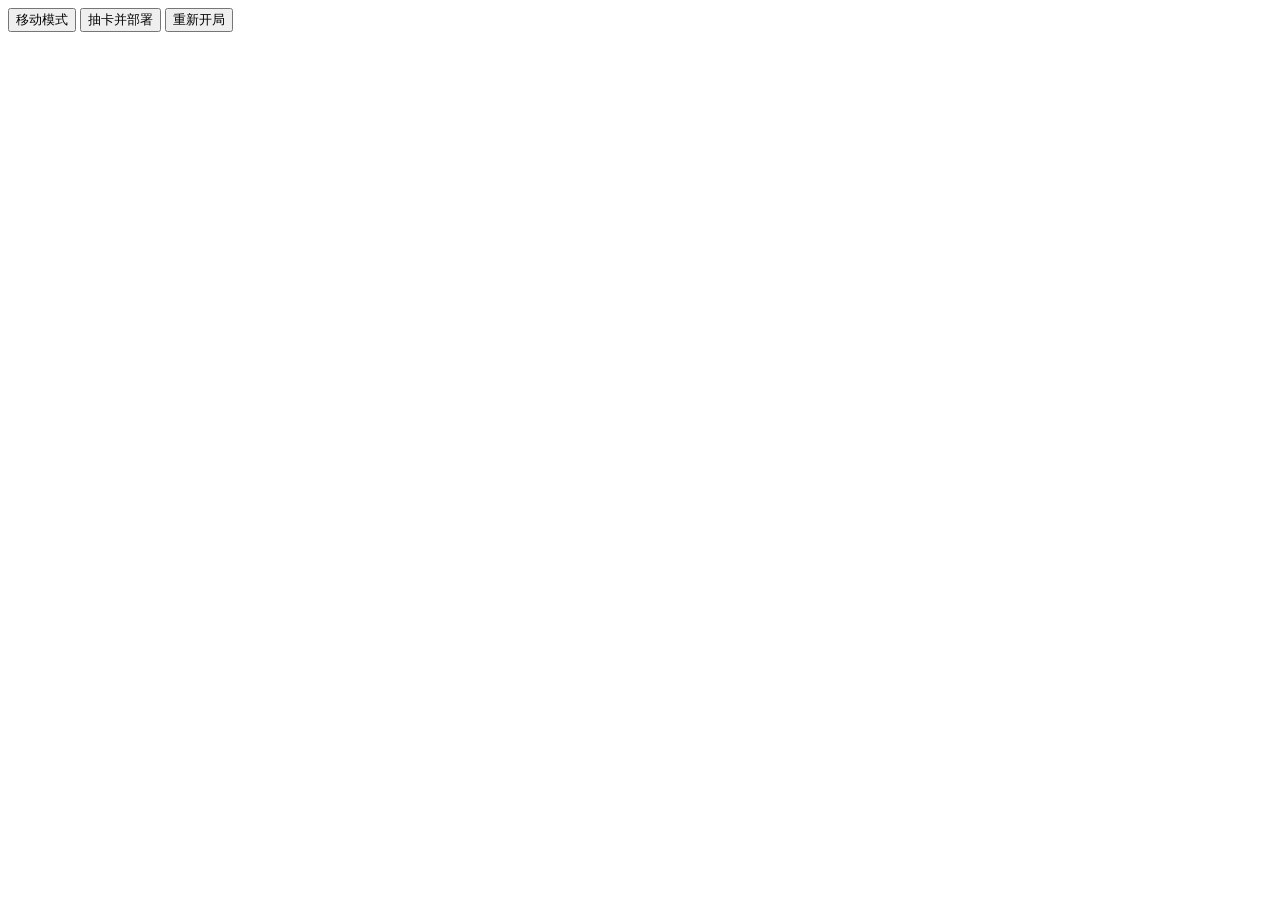
==== src/main/resources/static/index.html @ e670a616 "更新 index.html" ====
<!DOCTYPE html>
<html>
<head>
<meta charset="UTF-8">
<link rel="stylesheet" href="style.css"><title>先移动后攻击</title></head>
<body>
<div class="game-container">
    <div class="turn-indicator" id="turnIndicator"></div>
    <div class="board" id="board"></div>
    <div class="controls">
        <button id="moveModeBtn">移动模式</button>
        <button id="drawBtn">抽卡并部署</button>
        <button id="resetBtn">重新开局</button>
    </div>
    <div class="message" id="message"></div>
</div>
<script src="script.js"></script>
</body>
</html>
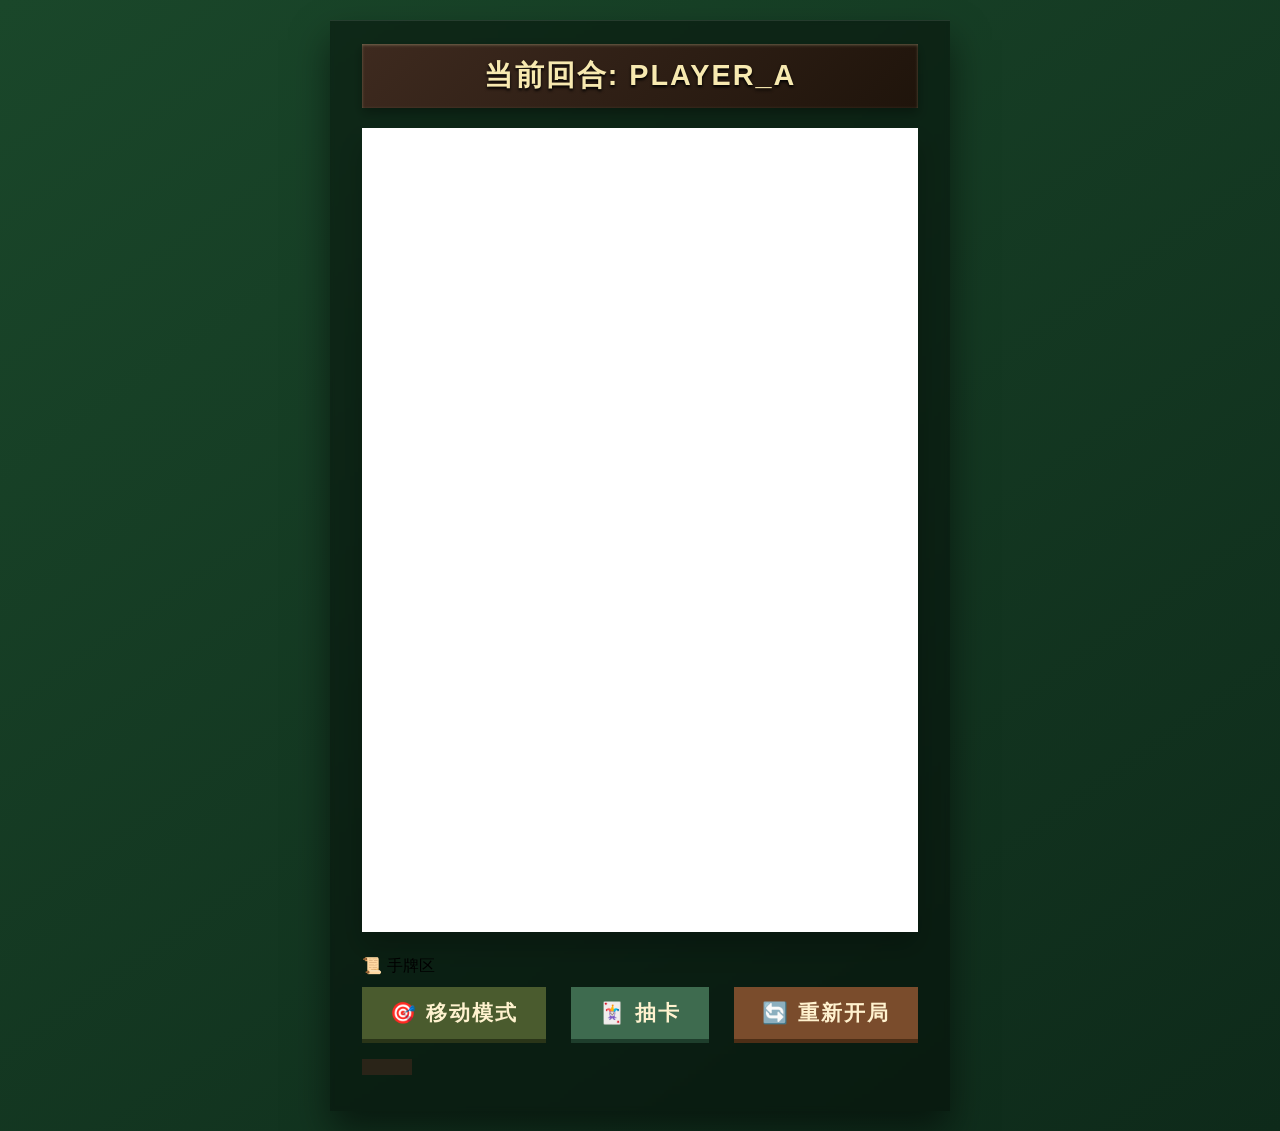
==== commit a29d0c3f: "更新 index.html" ====
--- a/src/main/resources/static/index.html
+++ b/src/main/resources/static/index.html
@@ -1,19 +1,34 @@
 <!DOCTYPE html>
-<html>
+<html lang="zh-CN">
 <head>
-<meta charset="UTF-8">
-<link rel="stylesheet" href="style.css"><title>先移动后攻击</title></head>
+    <meta charset="UTF-8">
+    <meta name="viewport" content="width=device-width, initial-scale=1.0, user-scalable=no">
+    <title>movethenhurt - 先移动后攻击</title>
+    <link rel="stylesheet" href="style.css">
+</head>
 <body>
 <div class="game-container">
-    <div class="turn-indicator" id="turnIndicator"></div>
-    <div class="board" id="board"></div>
+    <div class="turn-indicator" id="turnIndicator">当前回合: PLAYER_A</div>
+
+    <!-- 棋盘 5x5 -->
+    <div id="board" class="board"></div>
+
+    <!-- 手牌区 -->
+    <div class="hand-area">
+        <div class="hand-title">📜 手牌区</div>
+        <div id="hand" class="hand-container"></div>
+    </div>
+
+    <!-- 操作按钮 -->
     <div class="controls">
-        <button id="moveModeBtn">移动模式</button>
-        <button id="drawBtn">抽卡并部署</button>
-        <button id="resetBtn">重新开局</button>
+        <button id="moveModeBtn">🎯 移动模式</button>
+        <button id="drawBtn">🃏 抽卡</button>
+        <button id="resetBtn">🔄 重新开局</button>
     </div>
-    <div class="message" id="message"></div>
+
+    <div id="message" class="message"></div>
 </div>
+
 <script src="script.js"></script>
 </body>
 </html>
--- a/src/main/resources/static/style.css
+++ b/src/main/resources/static/style.css
@@ -0,0 +1,256 @@
+/* 全局样式 */
+* {
+    box-sizing: border-box;
+    user-select: none;
+}
+
+body {
+    background: linear-gradient(145deg, #1a472a 0%, #0e2a1a 100%);
+    font-family: 'Segoe UI', '华文楷书', 'Microsoft YaHei', 'SimHei', sans-serif;
+    display: flex;
+    justify-content: center;
+    align-items: center;
+    min-height: 100vh;
+    margin: 0;
+    padding: 20px;
+}
+
+.game-container {
+    background: rgba(0, 0, 0, 0.4);
+    padding: 24px 32px 32px;
+    box-shadow: 0 20px 35px rgba(0, 0, 0, 0.5), inset 0 1px 0 rgba(255, 255, 255, 0.1);
+    backdrop-filter: blur(2px);
+}
+
+.turn-indicator {
+    text-align: center;
+    font-size: 1.8rem;
+    font-weight: bold;
+    padding: 12px 20px;
+    margin-bottom: 20px;
+    background: #2c1e12;
+    background: linear-gradient(135deg, #3e2a1f, #1f140b);
+    color: #f7e9b0;
+    text-shadow: 0 2px 3px black;
+    box-shadow: inset 0 1px 3px rgba(255,255,200,0.3), 0 5px 10px rgba(0,0,0,0.3);
+    letter-spacing: 2px;
+}
+
+/* 棋盘网格 - 白色细线网格 */
+.board {
+    display: grid;
+    grid-template-columns: repeat(5, 80px);
+    grid-template-rows: repeat(5, 160px);
+    gap: 1px;
+    background-color: white;   /* 白色网格线 */
+    padding: 0;
+    box-shadow: 0 15px 25px rgba(0,0,0,0.2);
+    margin-bottom: 24px;
+}
+
+/* 卡片单元格 - 保持原来的牛皮纸色，无圆角 */
+.cell {
+    background: #d4b48c;
+    background-image: radial-gradient(circle at 25% 40%, rgba(255,245,215,0.3) 2%, transparent 2.5%),
+                      radial-gradient(circle at 75% 80%, rgba(160,100,40,0.1) 1.5%, transparent 2%);
+    background-size: 25px 25px, 30px 30px;
+    display: flex;
+    flex-direction: column;
+    padding: 12px 6px 8px 6px;
+    cursor: pointer;
+    transition: all 0.1s ease;
+    border: none;
+    position: relative;
+}
+
+/* 注意：其他样式如 .cell.player_a, .cell.player_b, .cell.king, .card-header 等保留不变，这里省略重复 */
+
+/* 玩家 A 阵营：左侧深红色竖条 */
+.cell.player_a {
+    box-shadow: inset 3px 0 0 0 #b85c1a;
+}
+
+/* 玩家 B 阵营：左侧深蓝色竖条 */
+.cell.player_b {
+    box-shadow: inset 3px 0 0 0 #2e6ac9;
+}
+
+/* 国王卡牌：金色纹理，不加金色边框 */
+.cell.king {
+    background: #cd9e6b;
+    background-image: repeating-linear-gradient(45deg, rgba(255,215,0,0.2) 0px, rgba(255,215,0,0.2) 2px, transparent 2px, transparent 8px);
+    box-shadow: inset 0 0 0 2px gold;
+}
+
+/* 卡片顶部栏 - 适应竖长卡片，信息紧凑但可读 */
+.card-header {
+    display: flex;
+    justify-content: space-between;
+    align-items: baseline;
+    margin-bottom: 12px;
+    font-size: 0.75rem;
+    font-weight: bold;
+    padding: 0 4px;
+}
+
+.card-name {
+    font-weight: bold;
+    text-align: center;
+    font-size: 0.85rem;
+    background: rgba(0, 0, 0, 0.2);
+    padding: 2px 6px;
+    white-space: nowrap;
+    max-width: 70px;
+    overflow: hidden;
+    text-overflow: ellipsis;
+}
+
+.card-hp {
+    color: #8bc34a;
+    font-family: monospace;
+}
+
+.card-dmg {
+    color: #ff8a5c;
+    font-family: monospace;
+}
+
+/* 方向标记容器（占满整个卡片） */
+.direction-markers-container {
+    position: absolute;
+    top: 0;
+    left: 0;
+    right: 0;
+    bottom: 0;
+    pointer-events: none;
+}
+
+/* 单个方向标记 - 位置自适应百分比 */
+.direction-marker {
+    position: absolute;
+    display: flex;
+    flex-direction: column;
+    align-items: center;
+    justify-content: center;
+    font-size: 1rem;
+    font-weight: bold;
+    width: 28px;
+    height: 28px;
+    margin: 0;
+    pointer-events: none;
+}
+
+/* 移动箭头样式 */
+.move-arrow {
+    color: #2c8c2c;
+    font-size: 1rem;
+    line-height: 1;
+    text-shadow: 0 0 1px white;
+}
+
+/* 攻击 X 样式 */
+.attack-x {
+    color: #c7254e;
+    font-size: 1rem;
+    font-weight: bold;
+    line-height: 1;
+    text-shadow: 0 0 1px white;
+}
+
+/* 同时有移动和攻击时，上下排列 */
+.direction-marker .move-arrow + .attack-x {
+    margin-top: -2px;
+}
+
+/* 按钮区域 */
+.controls {
+    display: flex;
+    justify-content: center;
+    gap: 25px;
+    margin-top: 10px;
+    flex-wrap: wrap;
+}
+
+button {
+    background: #3b2a1f;
+    border: none;
+    font-size: 1.3rem;
+    font-weight: bold;
+    padding: 12px 28px;
+    color: #fff2cf;
+    cursor: pointer;
+    transition: all 0.2s;
+    box-shadow: 0 4px 0 #1e130b;
+    font-family: inherit;
+    letter-spacing: 2px;
+}
+
+button:active {
+    transform: translateY(2px);
+    box-shadow: 0 1px 0 #1e130b;
+}
+
+button#moveModeBtn {
+    background: #4a5b2e;
+    box-shadow: 0 4px 0 #2a3518;
+}
+
+button#drawBtn {
+    background: #3e6b4f;
+    box-shadow: 0 4px 0 #1e3e2c;
+}
+
+button#resetBtn {
+    background: #7a4c2c;
+    box-shadow: 0 4px 0 #4d2e16;
+}
+
+.move-mode-active {
+    background: #a7772e !important;
+    box-shadow: 0 0 0 3px #ffd966, 0 4px 0 #5e3a15 !important;
+}
+
+.message {
+    text-align: center;
+    margin-top: 20px;
+    font-size: 1.3rem;
+    background: #1a1a1a;
+    display: inline-block;
+    width: auto;
+    padding: 8px 25px;
+    color: #ffc285;
+    background: #2a2418;
+    font-weight: bold;
+}
+
+/* 移动端响应式 - 竖长卡片自动适配屏幕宽度 */
+@media (max-width: 700px) {
+    .board {
+        grid-template-columns: repeat(5, 13vw);
+        grid-template-rows: repeat(5, 26vw);  /* 保持1:2比例 */
+        gap: 1px;
+    }
+    .card-header {
+        font-size: 2.3vw;
+        margin-bottom: 2vw;
+    }
+    .card-name {
+        font-size: 2.5vw;
+        padding: 1px 2px;
+    }
+    .direction-marker {
+        font-size: 3vw;
+        width: 5vw;
+        height: 5vw;
+    }
+    .move-arrow, .attack-x {
+        font-size: 3vw;
+    }
+    button {
+        font-size: 1rem;
+        padding: 8px 16px;
+    }
+    .turn-indicator {
+        font-size: 1.2rem;
+    }
+}
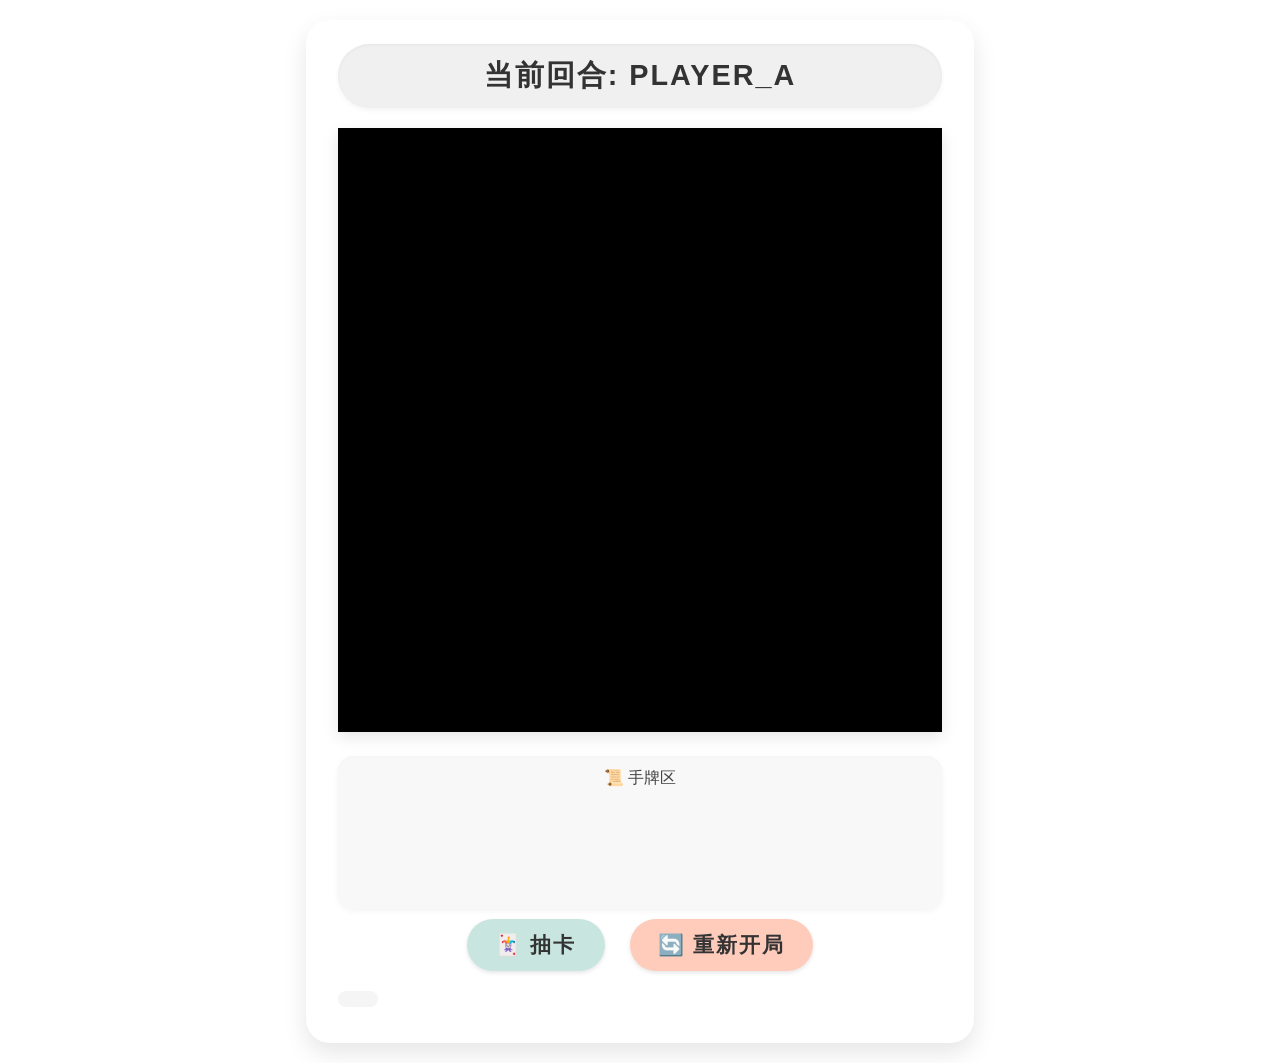
==== commit f1fb413f: "更新 index.html" ====
--- a/src/main/resources/static/index.html
+++ b/src/main/resources/static/index.html
@@ -3,7 +3,7 @@
 <head>
     <meta charset="UTF-8">
     <meta name="viewport" content="width=device-width, initial-scale=1.0, user-scalable=no">
-    <title>movethenhurt - 先移动后攻击</title>
+    <title>movethenhurt - 卡牌战棋</title>
     <link rel="stylesheet" href="style.css">
 </head>
 <body>
@@ -19,9 +19,8 @@
         <div id="hand" class="hand-container"></div>
     </div>
 
-    <!-- 操作按钮 -->
+    <!-- 操作按钮（仅保留抽卡和重置） -->
     <div class="controls">
-        <button id="moveModeBtn">🎯 移动模式</button>
         <button id="drawBtn">🃏 抽卡</button>
         <button id="resetBtn">🔄 重新开局</button>
     </div>
--- a/src/main/resources/static/style.css
+++ b/src/main/resources/static/style.css
@@ -5,7 +5,7 @@
 }
 
 body {
-    background: linear-gradient(145deg, #1a472a 0%, #0e2a1a 100%);
+    background: white;
     font-family: 'Segoe UI', '华文楷书', 'Microsoft YaHei', 'SimHei', sans-serif;
     display: flex;
     justify-content: center;
@@ -16,10 +16,10 @@
 }
 
 .game-container {
-    background: rgba(0, 0, 0, 0.4);
+    background: white;
     padding: 24px 32px 32px;
-    box-shadow: 0 20px 35px rgba(0, 0, 0, 0.5), inset 0 1px 0 rgba(255, 255, 255, 0.1);
-    backdrop-filter: blur(2px);
+    box-shadow: 0 10px 25px rgba(0, 0, 0, 0.1);
+    border-radius: 24px;
 }
 
 .turn-indicator {
@@ -28,94 +28,123 @@
     font-weight: bold;
     padding: 12px 20px;
     margin-bottom: 20px;
-    background: #2c1e12;
-    background: linear-gradient(135deg, #3e2a1f, #1f140b);
-    color: #f7e9b0;
-    text-shadow: 0 2px 3px black;
-    box-shadow: inset 0 1px 3px rgba(255,255,200,0.3), 0 5px 10px rgba(0,0,0,0.3);
+    background: #f0f0f0;
+    color: #333;
+    text-shadow: none;
+    box-shadow: inset 0 1px 3px rgba(0,0,0,0.05), 0 2px 5px rgba(0,0,0,0.05);
     letter-spacing: 2px;
-}
-
-/* 棋盘网格 - 白色细线网格 */
+    border-radius: 60px;
+}
+
+/* 棋盘网格 - 黑色细线，每个格子白色背景 */
 .board {
     display: grid;
-    grid-template-columns: repeat(5, 80px);
-    grid-template-rows: repeat(5, 160px);
+    grid-template-columns: repeat(5, 120px);
+    grid-template-rows: repeat(5, 120px);  /* 高度改为120px，比例为1.5:1 */
     gap: 1px;
-    background-color: white;   /* 白色网格线 */
+    background-color: black;
     padding: 0;
-    box-shadow: 0 15px 25px rgba(0,0,0,0.2);
+    box-shadow: 0 5px 15px rgba(0,0,0,0.1);
     margin-bottom: 24px;
 }
 
-/* 卡片单元格 - 保持原来的牛皮纸色，无圆角 */
+/* 每个格子：默认白色背景 */
 .cell {
+    background-color: white;
+    position: relative;
+    padding: 4px;
+    cursor: pointer;
+}
+
+/* 有卡牌的格子：显示独立卡牌层（牛皮纸色） */
+.cell.has-unit::before {
+    content: "";
+    position: absolute;
+    top: 4px;
+    left: 4px;
+    right: 4px;
+    bottom: 4px;
     background: #d4b48c;
     background-image: radial-gradient(circle at 25% 40%, rgba(255,245,215,0.3) 2%, transparent 2.5%),
                       radial-gradient(circle at 75% 80%, rgba(160,100,40,0.1) 1.5%, transparent 2%);
     background-size: 25px 25px, 30px 30px;
-    display: flex;
-    flex-direction: column;
-    padding: 12px 6px 8px 6px;
-    cursor: pointer;
-    transition: all 0.1s ease;
-    border: none;
-    position: relative;
-}
-
-/* 注意：其他样式如 .cell.player_a, .cell.player_b, .cell.king, .card-header 等保留不变，这里省略重复 */
+    pointer-events: none;
+    z-index: 0;
+}
 
 /* 玩家 A 阵营：左侧深红色竖条 */
-.cell.player_a {
+.cell.has-unit.player_a::before {
     box-shadow: inset 3px 0 0 0 #b85c1a;
 }
 
 /* 玩家 B 阵营：左侧深蓝色竖条 */
-.cell.player_b {
+.cell.has-unit.player_b::before {
     box-shadow: inset 3px 0 0 0 #2e6ac9;
 }
 
-/* 国王卡牌：金色纹理，不加金色边框 */
-.cell.king {
+/* 国王卡牌：金色斜纹底纹 + 金色内边框 */
+.cell.has-unit.king::before {
     background: #cd9e6b;
     background-image: repeating-linear-gradient(45deg, rgba(255,215,0,0.2) 0px, rgba(255,215,0,0.2) 2px, transparent 2px, transparent 8px);
     box-shadow: inset 0 0 0 2px gold;
 }
 
-/* 卡片顶部栏 - 适应竖长卡片，信息紧凑但可读 */
+/* 国王卡牌：左上角金色直角三角形装饰 */
+.cell.has-unit.king::after {
+    content: "";
+    position: absolute;
+    top: 0;
+    left: 0;
+    width: 0;
+    height: 0;
+    border-width: 16px 16px 0 0;  /* 等比缩小，适应更矮的卡片 */
+    border-style: solid;
+    border-color: #ffd700 transparent transparent transparent;
+    pointer-events: none;
+    z-index: 2;
+}
+
+/* 卡片顶部栏（血量、名称、攻击力） */
 .card-header {
     display: flex;
     justify-content: space-between;
     align-items: baseline;
-    margin-bottom: 12px;
-    font-size: 0.75rem;
+    margin-bottom: 6px;      /* 减少间距，适应新高度 */
+    font-size: 0.7rem;
     font-weight: bold;
     padding: 0 4px;
-}
-
+    position: relative;
+    z-index: 1;
+}
+
+/* 名称下移，但适应较矮卡片 */
 .card-name {
     font-weight: bold;
     text-align: center;
-    font-size: 0.85rem;
+    font-size: 0.8rem;
     background: rgba(0, 0, 0, 0.2);
     padding: 2px 6px;
     white-space: nowrap;
     max-width: 70px;
     overflow: hidden;
     text-overflow: ellipsis;
-}
-
+    margin-top: 20px;         /* 减小下移距离 */
+}
+
+/* 血量/伤害颜色加深 */
 .card-hp {
-    color: #8bc34a;
+    color: #2d6a2d;
     font-family: monospace;
+    font-weight: bold;
 }
 
 .card-dmg {
-    color: #ff8a5c;
+    color: #b34e1a;
     font-family: monospace;
-}
-
-/* 方向标记容器（占满整个卡片） */
+    font-weight: bold;
+}
+
+/* 方向标记容器 */
 .direction-markers-container {
     position: absolute;
     top: 0;
@@ -123,35 +152,36 @@
     right: 0;
     bottom: 0;
     pointer-events: none;
-}
-
-/* 单个方向标记 - 位置自适应百分比 */
+    z-index: 1;
+}
+
+/* 单个方向标记 */
 .direction-marker {
     position: absolute;
     display: flex;
     flex-direction: column;
     align-items: center;
     justify-content: center;
-    font-size: 1rem;
-    font-weight: bold;
-    width: 28px;
-    height: 28px;
+    font-size: 0.9rem;      /* 稍微缩小 */
+    font-weight: bold;
+    width: 24px;
+    height: 24px;
     margin: 0;
     pointer-events: none;
 }
 
-/* 移动箭头样式 */
+/* 移动箭头 */
 .move-arrow {
-    color: #2c8c2c;
-    font-size: 1rem;
+    color: #1f5c1f;
+    font-size: 0.9rem;
     line-height: 1;
     text-shadow: 0 0 1px white;
 }
 
-/* 攻击 X 样式 */
+/* 攻击 X */
 .attack-x {
-    color: #c7254e;
-    font-size: 1rem;
+    color: #a4343e;
+    font-size: 0.9rem;
     font-weight: bold;
     line-height: 1;
     text-shadow: 0 0 1px white;
@@ -172,79 +202,136 @@
 }
 
 button {
-    background: #3b2a1f;
+    background: #e0e0e0;
     border: none;
     font-size: 1.3rem;
     font-weight: bold;
     padding: 12px 28px;
-    color: #fff2cf;
+    color: #333;
     cursor: pointer;
     transition: all 0.2s;
-    box-shadow: 0 4px 0 #1e130b;
+    box-shadow: 0 2px 4px rgba(0,0,0,0.1);
     font-family: inherit;
     letter-spacing: 2px;
+    border-radius: 40px;
 }
 
 button:active {
-    transform: translateY(2px);
-    box-shadow: 0 1px 0 #1e130b;
+    transform: translateY(1px);
+    box-shadow: 0 1px 2px rgba(0,0,0,0.1);
 }
 
 button#moveModeBtn {
-    background: #4a5b2e;
-    box-shadow: 0 4px 0 #2a3518;
+    background: #cfd8dc;
 }
 
 button#drawBtn {
-    background: #3e6b4f;
-    box-shadow: 0 4px 0 #1e3e2c;
+    background: #c8e6df;
 }
 
 button#resetBtn {
-    background: #7a4c2c;
-    box-shadow: 0 4px 0 #4d2e16;
+    background: #ffccbc;
 }
 
 .move-mode-active {
-    background: #a7772e !important;
-    box-shadow: 0 0 0 3px #ffd966, 0 4px 0 #5e3a15 !important;
+    background: #ffb74d !important;
+    box-shadow: 0 0 0 2px #ffa726;
+    color: white;
 }
 
 .message {
     text-align: center;
     margin-top: 20px;
-    font-size: 1.3rem;
-    background: #1a1a1a;
+    font-size: 1.1rem;
     display: inline-block;
     width: auto;
-    padding: 8px 25px;
-    color: #ffc285;
-    background: #2a2418;
-    font-weight: bold;
-}
-
-/* 移动端响应式 - 竖长卡片自动适配屏幕宽度 */
+    padding: 8px 20px;
+    border-radius: 30px;
+    color: #555;
+    background: #f5f5f5;
+    font-weight: normal;
+}
+
+/* 手牌区样式 */
+.hand-area {
+    margin-top: 20px;
+    background: #f8f8f8;
+    border-radius: 16px;
+    padding: 12px;
+    box-shadow: inset 0 1px 2px rgba(0,0,0,0.02), 0 2px 6px rgba(0,0,0,0.05);
+}
+.hand-title {
+    font-size: 1rem;
+    margin-bottom: 8px;
+    text-align: center;
+    color: #444;
+}
+.hand-container {
+    display: flex;
+    gap: 10px;
+    flex-wrap: wrap;
+    justify-content: center;
+    min-height: 100px;
+}
+.hand-card {
+    background: #d4b48c;
+    width: 70px;
+    height: 105px;   /* 手牌也调整比例，接近1:1.5 */
+    border-radius: 8px;
+    padding: 6px;
+    display: flex;
+    flex-direction: column;
+    align-items: center;
+    justify-content: space-between;
+    cursor: pointer;
+    box-shadow: 0 2px 5px rgba(0,0,0,0.2);
+    transition: transform 0.1s;
+    color: black;
+}
+.hand-card:hover {
+    transform: scale(1.02);
+    background: #e0c090;
+}
+.hand-card-name {
+    font-weight: bold;
+    font-size: 0.8rem;
+    text-align: center;
+}
+.hand-card-stats {
+    display: flex;
+    gap: 8px;
+    font-size: 0.7rem;
+}
+.hand-card-hp { color: #2d6a2d; }
+.hand-card-dmg { color: #b34e1a; }
+
+/* 移动端响应式 */
 @media (max-width: 700px) {
     .board {
         grid-template-columns: repeat(5, 13vw);
-        grid-template-rows: repeat(5, 26vw);  /* 保持1:2比例 */
+        grid-template-rows: repeat(5, 19.5vw);  /* 13vw * 1.5 = 19.5vw */
         gap: 1px;
     }
+    .cell {
+        padding: 2px;
+    }
     .card-header {
-        font-size: 2.3vw;
-        margin-bottom: 2vw;
+        font-size: 2vw;
+        margin-bottom: 1vw;
     }
     .card-name {
+        font-size: 2.2vw;
+        padding: 1px 2px;
+        max-width: 10vw;
+        margin-top: 0.5vw;
+    }
+    .direction-marker {
         font-size: 2.5vw;
-        padding: 1px 2px;
-    }
-    .direction-marker {
-        font-size: 3vw;
-        width: 5vw;
-        height: 5vw;
+        width: 4vw;
+        height: 4vw;
     }
     .move-arrow, .attack-x {
-        font-size: 3vw;
+        font-size: 2.5vw;
     }
     button {
         font-size: 1rem;
@@ -253,4 +340,14 @@
     .turn-indicator {
         font-size: 1.2rem;
     }
+    .hand-card {
+        width: 12vw;
+        height: 18vw;  /* 近似1:1.5 */
+    }
+    .hand-card-name {
+        font-size: 2.2vw;
+    }
+    .hand-card-stats {
+        font-size: 1.8vw;
+    }
 }
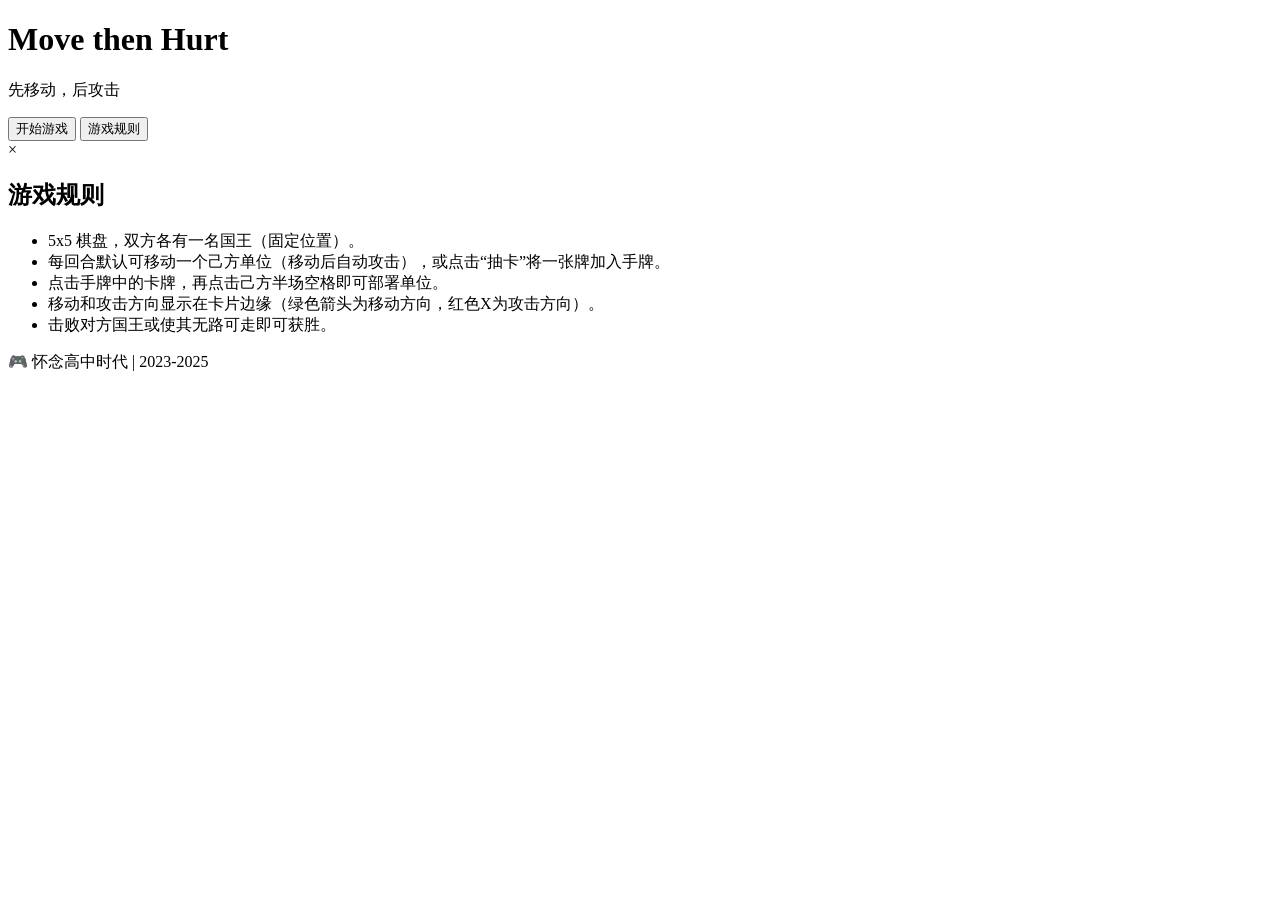
==== commit 184cb6b9: "更新 index.html" ====
--- a/src/main/resources/static/index.html
+++ b/src/main/resources/static/index.html
@@ -2,32 +2,33 @@
 <html lang="zh-CN">
 <head>
     <meta charset="UTF-8">
-    <meta name="viewport" content="width=device-width, initial-scale=1.0, user-scalable=no">
-    <title>movethenhurt - 卡牌战棋</title>
-    <link rel="stylesheet" href="style.css">
+    <meta name="viewport" content="width=device-width, initial-scale=1.0">
+    <title>Move then Hurt - 起始界面</title>
+    <link rel="stylesheet" href="start.css">
 </head>
 <body>
-<div class="game-container">
-    <div class="turn-indicator" id="turnIndicator">当前回合: PLAYER_A</div>
-
-    <!-- 棋盘 5x5 -->
-    <div id="board" class="board"></div>
-
-    <!-- 手牌区 -->
-    <div class="hand-area">
-        <div class="hand-title">📜 手牌区</div>
-        <div id="hand" class="hand-container"></div>
+<div class="start-container">
+    <h1 class="game-title">Move then Hurt</h1>
+    <p class="subtitle">先移动，后攻击</p>
+    <div class="menu-buttons">
+        <button id="startGameBtn" class="menu-btn">开始游戏</button>
+        <button id="rulesBtn" class="menu-btn">游戏规则</button>
     </div>
-
-    <!-- 操作按钮（仅保留抽卡和重置） -->
-    <div class="controls">
-        <button id="drawBtn">🃏 抽卡</button>
-        <button id="resetBtn">🔄 重新开局</button>
+    <div id="rulesModal" class="modal">
+        <div class="modal-content">
+            <span class="close">&times;</span>
+            <h2>游戏规则</h2>
+            <ul>
+                <li>5x5 棋盘，双方各有一名国王（固定位置）。</li>
+                <li>每回合默认可移动一个己方单位（移动后自动攻击），或点击“抽卡”将一张牌加入手牌。</li>
+                <li>点击手牌中的卡牌，再点击己方半场空格即可部署单位。</li>
+                <li>移动和攻击方向显示在卡片边缘（绿色箭头为移动方向，红色X为攻击方向）。</li>
+                <li>击败对方国王或使其无路可走即可获胜。</li>
+            </ul>
+        </div>
     </div>
-
-    <div id="message" class="message"></div>
+    <footer>🎮 怀念高中时代 | 2023-2025</footer>
 </div>
-
-<script src="script.js"></script>
+<script src="start.js"></script>
 </body>
 </html>
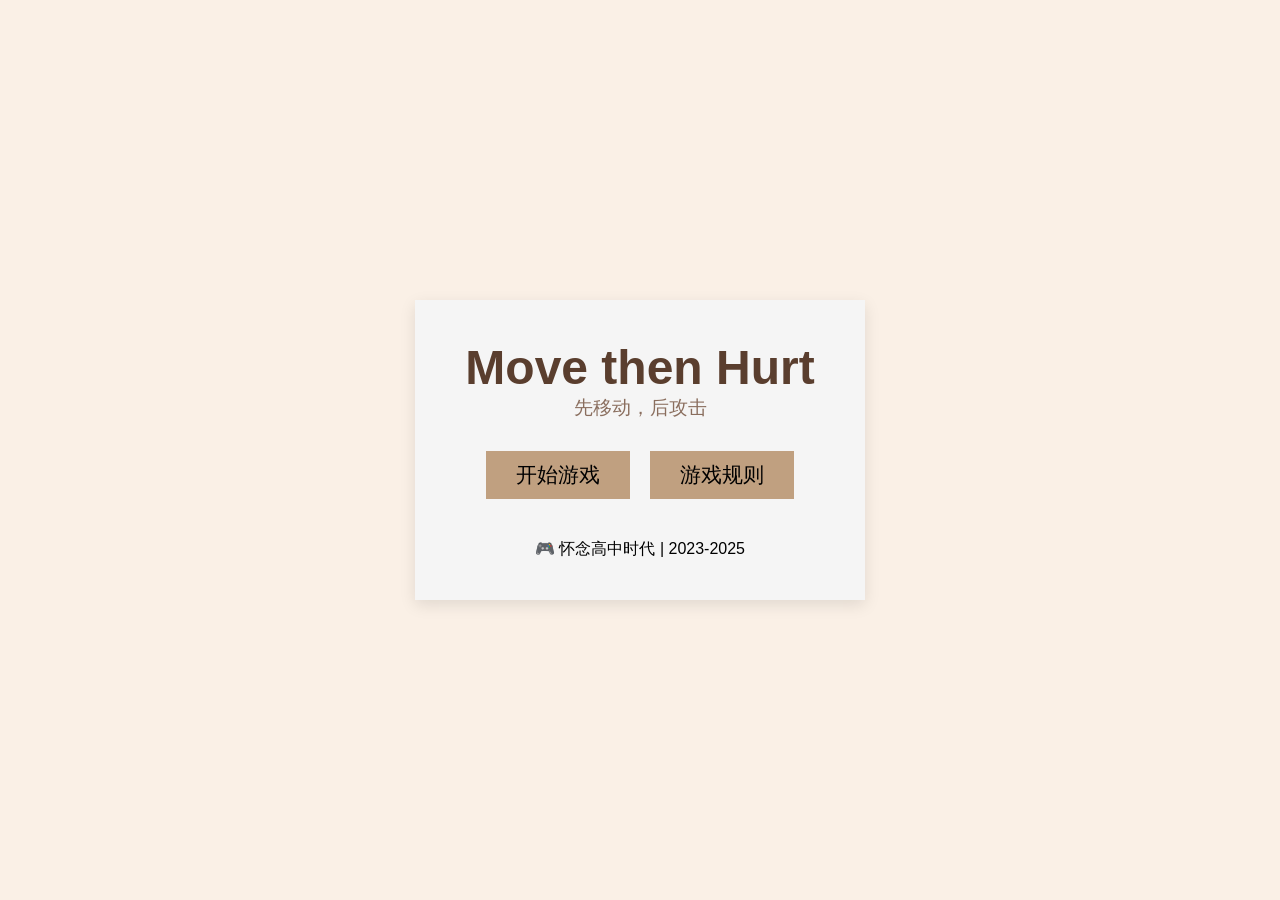
==== commit 686f514b: "update" ====
--- a/src/main/resources/static/index.html
+++ b/src/main/resources/static/index.html
@@ -3,7 +3,7 @@
 <head>
     <meta charset="UTF-8">
     <meta name="viewport" content="width=device-width, initial-scale=1.0">
-    <title>Move then Hurt - 起始界面</title>
+    <title>Move then Hurt - 先移动后攻击</title>
     <link rel="stylesheet" href="start.css">
 </head>
 <body>
@@ -19,11 +19,12 @@
             <span class="close">&times;</span>
             <h2>游戏规则</h2>
             <ul>
-                <li>5x5 棋盘，双方各有一名国王（固定位置）。</li>
-                <li>每回合默认可移动一个己方单位（移动后自动攻击），或点击“抽卡”将一张牌加入手牌。</li>
-                <li>点击手牌中的卡牌，再点击己方半场空格即可部署单位。</li>
-                <li>移动和攻击方向显示在卡片边缘（绿色箭头为移动方向，红色X为攻击方向）。</li>
-                <li>击败对方国王或使其无路可走即可获胜。</li>
+                <li>5x5 棋盘，红蓝双方各占两排，国王位于中间。</li>
+                <li>每回合可选择：移动单位、抽卡、部署手牌到己方两排。</li>
+                <li>移动后自动攻击攻击方向内的敌人。</li>
+                <li>卡牌有血量、伤害、移动方向和攻击方向（用箭头标注）。</li>
+                <li>国王死亡或被围堵则游戏结束。</li>
+                <li>更多细节请探索游戏！</li>
             </ul>
         </div>
     </div>
--- a/src/main/resources/static/start.css
+++ b/src/main/resources/static/start.css
@@ -0,0 +1,65 @@
+* {
+    margin: 0;
+    padding: 0;
+    box-sizing: border-box;
+}
+body {
+    background: #FAF0E6;
+    font-family: 'Segoe UI', 'Microsoft YaHei', sans-serif;
+    display: flex;
+    justify-content: center;
+    align-items: center;
+    min-height: 100vh;
+}
+.start-container {
+    text-align: center;
+    background: #F5F5F5;
+    padding: 40px 50px;
+    box-shadow: 0 5px 15px rgba(0,0,0,0.1);
+}
+.game-title {
+    font-size: 3rem;
+    color: #5a3e2e;
+}
+.subtitle {
+    font-size: 1.2rem;
+    color: #8a6e5e;
+    margin-bottom: 30px;
+}
+.menu-buttons {
+    display: flex;
+    gap: 20px;
+    justify-content: center;
+    margin-bottom: 40px;
+}
+.menu-btn {
+    background: #c0a080;
+    border: none;
+    font-size: 1.3rem;
+    padding: 10px 30px;
+    cursor: pointer;
+    border-radius: 0;
+    transition: background 0.1s;
+}
+.menu-btn:active {
+    background: #a08060;
+}
+.modal {
+    display: none;
+    position: fixed;
+    top:0; left:0; width:100%; height:100%;
+    background: rgba(0,0,0,0.5);
+    justify-content: center;
+    align-items: center;
+}
+.modal-content {
+    background: #FFFFF0;
+    padding: 20px;
+    width: 80%;
+    max-width: 500px;
+}
+.close {
+    float: right;
+    font-size: 24px;
+    cursor: pointer;
+}
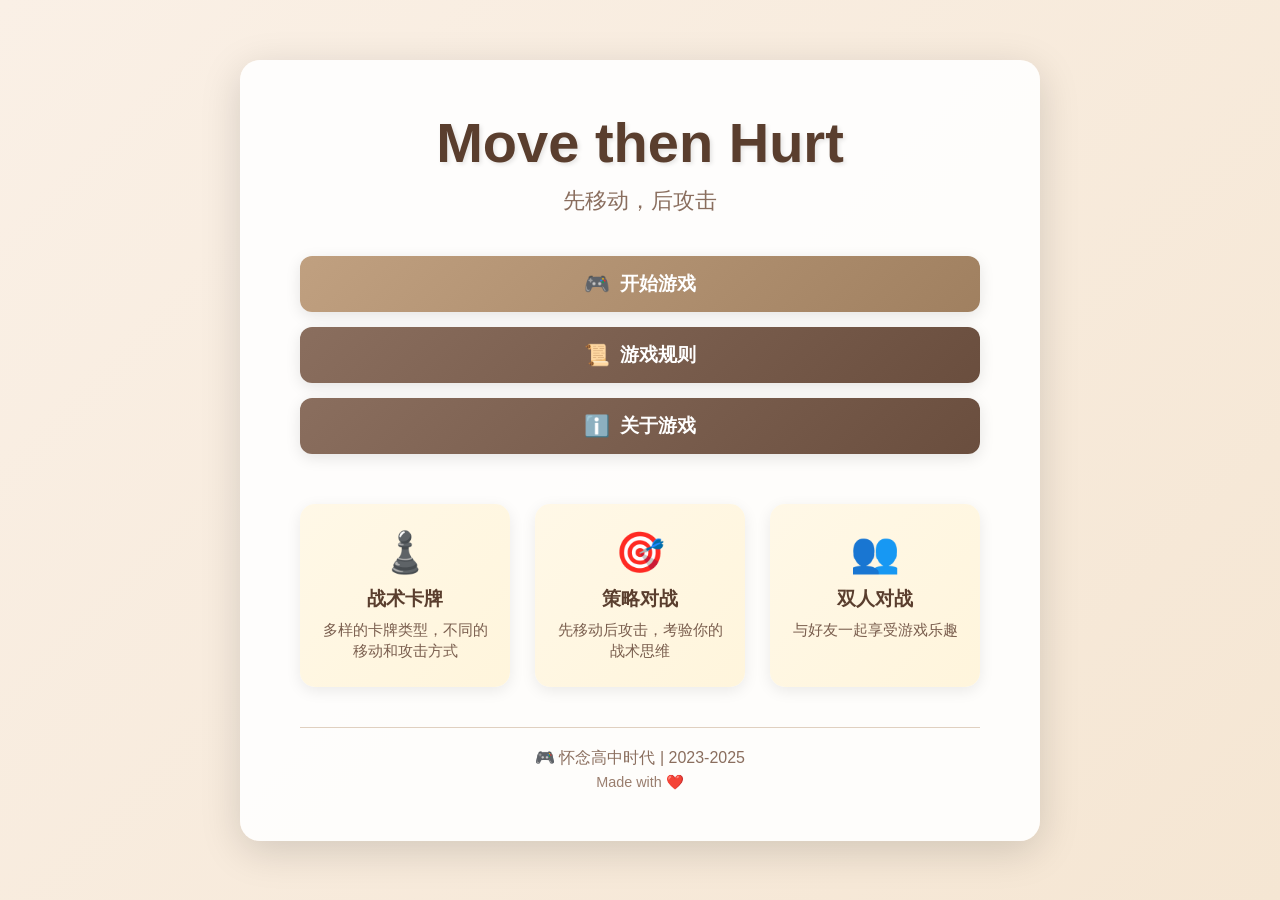
==== commit 45c0fe36: "feat: 完善首页和菜单功能，添加关于页面和特性展示" ====
--- a/src/main/resources/static/index.html
+++ b/src/main/resources/static/index.html
@@ -8,28 +8,104 @@
 </head>
 <body>
 <div class="start-container">
-    <h1 class="game-title">Move then Hurt</h1>
-    <p class="subtitle">先移动，后攻击</p>
+    <div class="title-section">
+        <h1 class="game-title">Move then Hurt</h1>
+        <p class="subtitle">先移动，后攻击</p>
+    </div>
+    
     <div class="menu-buttons">
-        <button id="startGameBtn" class="menu-btn">开始游戏</button>
-        <button id="rulesBtn" class="menu-btn">游戏规则</button>
+        <button id="startGameBtn" class="menu-btn btn-primary">
+            <span class="btn-icon">🎮</span> 开始游戏
+        </button>
+        <button id="rulesBtn" class="menu-btn btn-secondary">
+            <span class="btn-icon">📜</span> 游戏规则
+        </button>
+        <button id="aboutBtn" class="menu-btn btn-secondary">
+            <span class="btn-icon">ℹ️</span> 关于游戏
+        </button>
     </div>
+    
+    <div class="feature-section">
+        <div class="feature-card">
+            <div class="feature-icon">♟️</div>
+            <h3>战术卡牌</h3>
+            <p>多样的卡牌类型，不同的移动和攻击方式</p>
+        </div>
+        <div class="feature-card">
+            <div class="feature-icon">🎯</div>
+            <h3>策略对战</h3>
+            <p>先移动后攻击，考验你的战术思维</p>
+        </div>
+        <div class="feature-card">
+            <div class="feature-icon">👥</div>
+            <h3>双人对战</h3>
+            <p>与好友一起享受游戏乐趣</p>
+        </div>
+    </div>
+    
     <div id="rulesModal" class="modal">
         <div class="modal-content">
-            <span class="close">&times;</span>
-            <h2>游戏规则</h2>
-            <ul>
-                <li>5x5 棋盘，红蓝双方各占两排，国王位于中间。</li>
-                <li>每回合可选择：移动单位、抽卡、部署手牌到己方两排。</li>
-                <li>移动后自动攻击攻击方向内的敌人。</li>
-                <li>卡牌有血量、伤害、移动方向和攻击方向（用箭头标注）。</li>
-                <li>国王死亡或被围堵则游戏结束。</li>
-                <li>更多细节请探索游戏！</li>
-            </ul>
+            <div class="modal-header">
+                <h2>🎯 游戏规则</h2>
+                <span class="close">&times;</span>
+            </div>
+            <div class="modal-body">
+                <div class="rule-section">
+                    <h3>📐 棋盘设置</h3>
+                    <p>5×5 棋盘，红蓝双方各占两排，国王位于中间</p>
+                </div>
+                <div class="rule-section">
+                    <h3>🎮 操作方式</h3>
+                    <p>每回合可选择：移动单位、抽卡、部署手牌到己方两排</p>
+                </div>
+                <div class="rule-section">
+                    <h3>⚔️ 攻击机制</h3>
+                    <p>移动后自动攻击攻击方向内的敌人</p>
+                </div>
+                <div class="rule-section">
+                    <h3>🃏 卡牌属性</h3>
+                    <p>卡牌有血量、伤害、移动方向和攻击方向（用箭头标注）</p>
+                </div>
+                <div class="rule-section">
+                    <h3>🏆 胜利条件</h3>
+                    <p>国王死亡或被围堵则游戏结束</p>
+                </div>
+            </div>
         </div>
     </div>
-    <footer>🎮 怀念高中时代 | 2023-2025</footer>
+    
+    <div id="aboutModal" class="modal">
+        <div class="modal-content">
+            <div class="modal-header">
+                <h2>ℹ️ 关于游戏</h2>
+                <span class="close">&times;</span>
+            </div>
+            <div class="modal-body">
+                <div class="about-section">
+                    <h3>🎮 Move then Hurt</h3>
+                    <p>一款充满策略的回合制卡牌对战游戏</p>
+                </div>
+                <div class="about-section">
+                    <h3>📅 开发历程</h3>
+                    <p>怀念高中时代 | 2023-2025</p>
+                </div>
+                <div class="about-section">
+                    <h3>💡 设计理念</h3>
+                    <p>简单易懂的规则，深度的策略性</p>
+                </div>
+                <div class="about-section">
+                    <h3>🔗 技术栈</h3>
+                    <p>Spring Boot + WebSocket + HTML5</p>
+                </div>
+            </div>
+        </div>
+    </div>
+    
+    <footer>
+        <p>🎮 怀念高中时代 | 2023-2025</p>
+        <p class="footer-small">Made with ❤️</p>
+    </footer>
 </div>
 <script src="start.js"></script>
 </body>
-</html>+</html>
--- a/src/main/resources/static/start.css
+++ b/src/main/resources/static/start.css
@@ -3,63 +3,282 @@
     padding: 0;
     box-sizing: border-box;
 }
+
 body {
-    background: #FAF0E6;
+    background: linear-gradient(135deg, #FAF0E6 0%, #F5E6D3 100%);
     font-family: 'Segoe UI', 'Microsoft YaHei', sans-serif;
     display: flex;
     justify-content: center;
     align-items: center;
     min-height: 100vh;
-}
+    padding: 20px;
+}
+
 .start-container {
     text-align: center;
-    background: #F5F5F5;
-    padding: 40px 50px;
-    box-shadow: 0 5px 15px rgba(0,0,0,0.1);
-}
+    background: rgba(255, 255, 255, 0.9);
+    padding: 50px 60px;
+    box-shadow: 0 10px 40px rgba(0, 0, 0, 0.15);
+    border-radius: 20px;
+    max-width: 800px;
+    width: 100%;
+    animation: fadeInUp 0.6s ease-out;
+}
+
+@keyframes fadeInUp {
+    from {
+        opacity: 0;
+        transform: translateY(30px);
+    }
+    to {
+        opacity: 1;
+        transform: translateY(0);
+    }
+}
+
+.title-section {
+    margin-bottom: 40px;
+}
+
 .game-title {
-    font-size: 3rem;
+    font-size: 3.5rem;
     color: #5a3e2e;
-}
+    font-weight: bold;
+    text-shadow: 2px 2px 4px rgba(0, 0, 0, 0.1);
+    animation: glow 2s ease-in-out infinite alternate;
+    margin-bottom: 10px;
+}
+
+@keyframes glow {
+    from {
+        text-shadow: 2px 2px 4px rgba(0, 0, 0, 0.1);
+    }
+    to {
+        text-shadow: 2px 2px 10px rgba(255, 165, 0, 0.3);
+    }
+}
+
 .subtitle {
+    font-size: 1.4rem;
+    color: #8a6e5e;
+}
+
+.menu-buttons {
+    display: flex;
+    flex-direction: column;
+    gap: 15px;
+    margin-bottom: 50px;
+}
+
+.menu-btn {
+    border: none;
     font-size: 1.2rem;
-    color: #8a6e5e;
-    margin-bottom: 30px;
-}
-.menu-buttons {
-    display: flex;
-    gap: 20px;
+    padding: 15px 40px;
+    cursor: pointer;
+    border-radius: 12px;
+    transition: all 0.3s ease;
+    font-weight: bold;
+    display: flex;
+    align-items: center;
     justify-content: center;
+    gap: 10px;
+    box-shadow: 0 4px 15px rgba(0, 0, 0, 0.1);
+}
+
+.btn-icon {
+    font-size: 1.3rem;
+}
+
+.btn-primary {
+    background: linear-gradient(135deg, #c0a080 0%, #a08060 100%);
+    color: white;
+}
+
+.btn-primary:hover {
+    transform: translateY(-3px);
+    box-shadow: 0 6px 20px rgba(192, 160, 128, 0.4);
+}
+
+.btn-primary:active {
+    transform: translateY(-1px);
+}
+
+.btn-secondary {
+    background: linear-gradient(135deg, #8a6e5e 0%, #6a4e3e 100%);
+    color: white;
+}
+
+.btn-secondary:hover {
+    transform: translateY(-3px);
+    box-shadow: 0 6px 20px rgba(138, 110, 94, 0.4);
+}
+
+.btn-secondary:active {
+    transform: translateY(-1px);
+}
+
+.feature-section {
+    display: grid;
+    grid-template-columns: repeat(auto-fit, minmax(200px, 1fr));
+    gap: 25px;
     margin-bottom: 40px;
 }
-.menu-btn {
-    background: #c0a080;
-    border: none;
-    font-size: 1.3rem;
-    padding: 10px 30px;
-    cursor: pointer;
-    border-radius: 0;
-    transition: background 0.1s;
-}
-.menu-btn:active {
-    background: #a08060;
-}
+
+.feature-card {
+    background: linear-gradient(135deg, #FFF8E7 0%, #FFF5DC 100%);
+    padding: 25px 20px;
+    border-radius: 15px;
+    box-shadow: 0 4px 15px rgba(0, 0, 0, 0.08);
+    transition: all 0.3s ease;
+}
+
+.feature-card:hover {
+    transform: translateY(-5px);
+    box-shadow: 0 8px 25px rgba(0, 0, 0, 0.15);
+}
+
+.feature-icon {
+    font-size: 2.5rem;
+    margin-bottom: 10px;
+}
+
+.feature-card h3 {
+    color: #5a3e2e;
+    margin-bottom: 8px;
+    font-size: 1.2rem;
+}
+
+.feature-card p {
+    color: #7a5e4e;
+    font-size: 0.95rem;
+}
+
 .modal {
     display: none;
     position: fixed;
-    top:0; left:0; width:100%; height:100%;
-    background: rgba(0,0,0,0.5);
+    top: 0;
+    left: 0;
+    width: 100%;
+    height: 100%;
+    background: rgba(0, 0, 0, 0.6);
     justify-content: center;
     align-items: center;
-}
+    z-index: 1000;
+    animation: fadeIn 0.3s ease;
+}
+
+@keyframes fadeIn {
+    from {
+        opacity: 0;
+    }
+    to {
+        opacity: 1;
+    }
+}
+
 .modal-content {
     background: #FFFFF0;
-    padding: 20px;
-    width: 80%;
-    max-width: 500px;
-}
+    padding: 0;
+    width: 90%;
+    max-width: 600px;
+    border-radius: 15px;
+    box-shadow: 0 20px 60px rgba(0, 0, 0, 0.3);
+    animation: slideDown 0.3s ease;
+    max-height: 85vh;
+    overflow-y: auto;
+}
+
+@keyframes slideDown {
+    from {
+        opacity: 0;
+        transform: translateY(-30px);
+    }
+    to {
+        opacity: 1;
+        transform: translateY(0);
+    }
+}
+
+.modal-header {
+    background: linear-gradient(135deg, #c0a080 0%, #a08060 100%);
+    padding: 20px 25px;
+    display: flex;
+    justify-content: space-between;
+    align-items: center;
+    border-radius: 15px 15px 0 0;
+}
+
+.modal-header h2 {
+    color: white;
+    font-size: 1.5rem;
+}
+
 .close {
-    float: right;
-    font-size: 24px;
+    color: white;
+    font-size: 28px;
     cursor: pointer;
-}+    transition: transform 0.2s ease;
+}
+
+.close:hover {
+    transform: scale(1.2);
+}
+
+.modal-body {
+    padding: 30px 25px;
+}
+
+.rule-section,
+.about-section {
+    margin-bottom: 25px;
+    padding-bottom: 20px;
+    border-bottom: 1px solid #e0d0c0;
+}
+
+.rule-section:last-child,
+.about-section:last-child {
+    border-bottom: none;
+    margin-bottom: 0;
+    padding-bottom: 0;
+}
+
+.rule-section h3,
+.about-section h3 {
+    color: #5a3e2e;
+    margin-bottom: 10px;
+    font-size: 1.1rem;
+}
+
+.rule-section p,
+.about-section p {
+    color: #7a5e4e;
+    line-height: 1.7;
+    font-size: 1rem;
+}
+
+footer {
+    color: #8a6e5e;
+    font-size: 1rem;
+    padding-top: 20px;
+    border-top: 1px solid #e0d0c0;
+}
+
+.footer-small {
+    font-size: 0.9rem;
+    margin-top: 5px;
+    color: #9a7e6e;
+}
+
+@media (max-width: 600px) {
+    .start-container {
+        padding: 30px 20px;
+    }
+    
+    .game-title {
+        font-size: 2.5rem;
+    }
+    
+    .feature-section {
+        grid-template-columns: 1fr;
+    }
+}
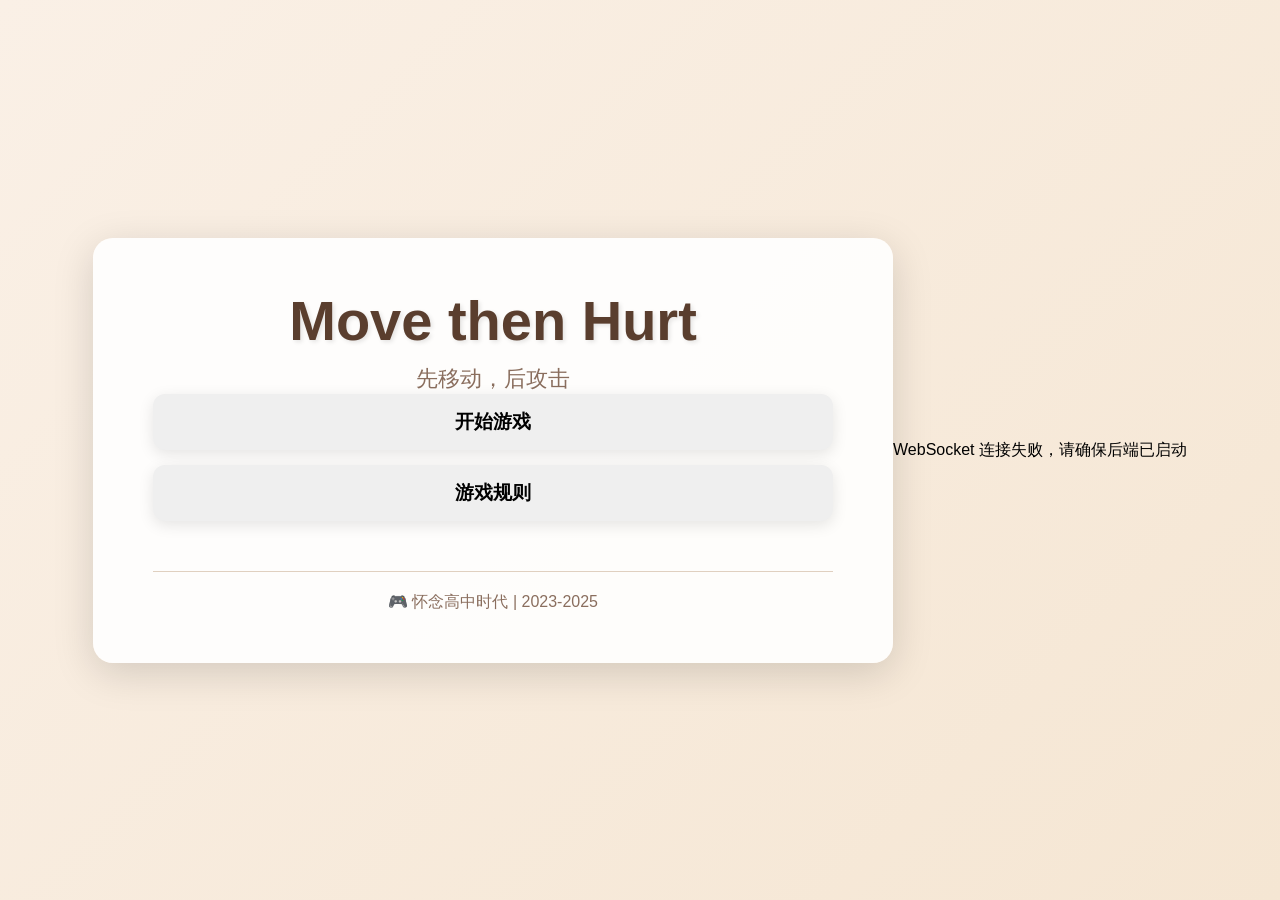
==== commit 0aa63755: "拆分文件" ====
--- a/src/main/resources/static/index.html
+++ b/src/main/resources/static/index.html
@@ -8,104 +8,28 @@
 </head>
 <body>
 <div class="start-container">
-    <div class="title-section">
-        <h1 class="game-title">Move then Hurt</h1>
-        <p class="subtitle">先移动，后攻击</p>
+    <h1 class="game-title">Move then Hurt</h1>
+    <p class="subtitle">先移动，后攻击</p>
+    <div class="menu-buttons">
+        <button id="startGameBtn" class="menu-btn">开始游戏</button>
+        <button id="rulesBtn" class="menu-btn">游戏规则</button>
     </div>
-    
-    <div class="menu-buttons">
-        <button id="startGameBtn" class="menu-btn btn-primary">
-            <span class="btn-icon">🎮</span> 开始游戏
-        </button>
-        <button id="rulesBtn" class="menu-btn btn-secondary">
-            <span class="btn-icon">📜</span> 游戏规则
-        </button>
-        <button id="aboutBtn" class="menu-btn btn-secondary">
-            <span class="btn-icon">ℹ️</span> 关于游戏
-        </button>
-    </div>
-    
-    <div class="feature-section">
-        <div class="feature-card">
-            <div class="feature-icon">♟️</div>
-            <h3>战术卡牌</h3>
-            <p>多样的卡牌类型，不同的移动和攻击方式</p>
-        </div>
-        <div class="feature-card">
-            <div class="feature-icon">🎯</div>
-            <h3>策略对战</h3>
-            <p>先移动后攻击，考验你的战术思维</p>
-        </div>
-        <div class="feature-card">
-            <div class="feature-icon">👥</div>
-            <h3>双人对战</h3>
-            <p>与好友一起享受游戏乐趣</p>
+    <div id="rulesModal" class="modal">
+        <div class="modal-content">
+            <span class="close">&times;</span>
+            <h2>游戏规则</h2>
+            <ul>
+                <li>5x5 棋盘，红蓝双方各占两排，国王位于中间。</li>
+                <li>每回合可选择：移动单位、抽卡、部署手牌到己方两排。</li>
+                <li>移动后自动攻击攻击方向内的敌人。</li>
+                <li>卡牌有血量、伤害、移动方向和攻击方向（用箭头标注）。</li>
+                <li>国王死亡或被围堵则游戏结束。</li>
+                <li>更多细节请探索游戏！</li>
+            </ul>
         </div>
     </div>
-    
-    <div id="rulesModal" class="modal">
-        <div class="modal-content">
-            <div class="modal-header">
-                <h2>🎯 游戏规则</h2>
-                <span class="close">&times;</span>
-            </div>
-            <div class="modal-body">
-                <div class="rule-section">
-                    <h3>📐 棋盘设置</h3>
-                    <p>5×5 棋盘，红蓝双方各占两排，国王位于中间</p>
-                </div>
-                <div class="rule-section">
-                    <h3>🎮 操作方式</h3>
-                    <p>每回合可选择：移动单位、抽卡、部署手牌到己方两排</p>
-                </div>
-                <div class="rule-section">
-                    <h3>⚔️ 攻击机制</h3>
-                    <p>移动后自动攻击攻击方向内的敌人</p>
-                </div>
-                <div class="rule-section">
-                    <h3>🃏 卡牌属性</h3>
-                    <p>卡牌有血量、伤害、移动方向和攻击方向（用箭头标注）</p>
-                </div>
-                <div class="rule-section">
-                    <h3>🏆 胜利条件</h3>
-                    <p>国王死亡或被围堵则游戏结束</p>
-                </div>
-            </div>
-        </div>
-    </div>
-    
-    <div id="aboutModal" class="modal">
-        <div class="modal-content">
-            <div class="modal-header">
-                <h2>ℹ️ 关于游戏</h2>
-                <span class="close">&times;</span>
-            </div>
-            <div class="modal-body">
-                <div class="about-section">
-                    <h3>🎮 Move then Hurt</h3>
-                    <p>一款充满策略的回合制卡牌对战游戏</p>
-                </div>
-                <div class="about-section">
-                    <h3>📅 开发历程</h3>
-                    <p>怀念高中时代 | 2023-2025</p>
-                </div>
-                <div class="about-section">
-                    <h3>💡 设计理念</h3>
-                    <p>简单易懂的规则，深度的策略性</p>
-                </div>
-                <div class="about-section">
-                    <h3>🔗 技术栈</h3>
-                    <p>Spring Boot + WebSocket + HTML5</p>
-                </div>
-            </div>
-        </div>
-    </div>
-    
-    <footer>
-        <p>🎮 怀念高中时代 | 2023-2025</p>
-        <p class="footer-small">Made with ❤️</p>
-    </footer>
+    <footer>🎮 怀念高中时代 | 2023-2025</footer>
 </div>
-<script src="start.js"></script>
+<script type="module" src="js/main.js"></script>
 </body>
-</html>
+</html>
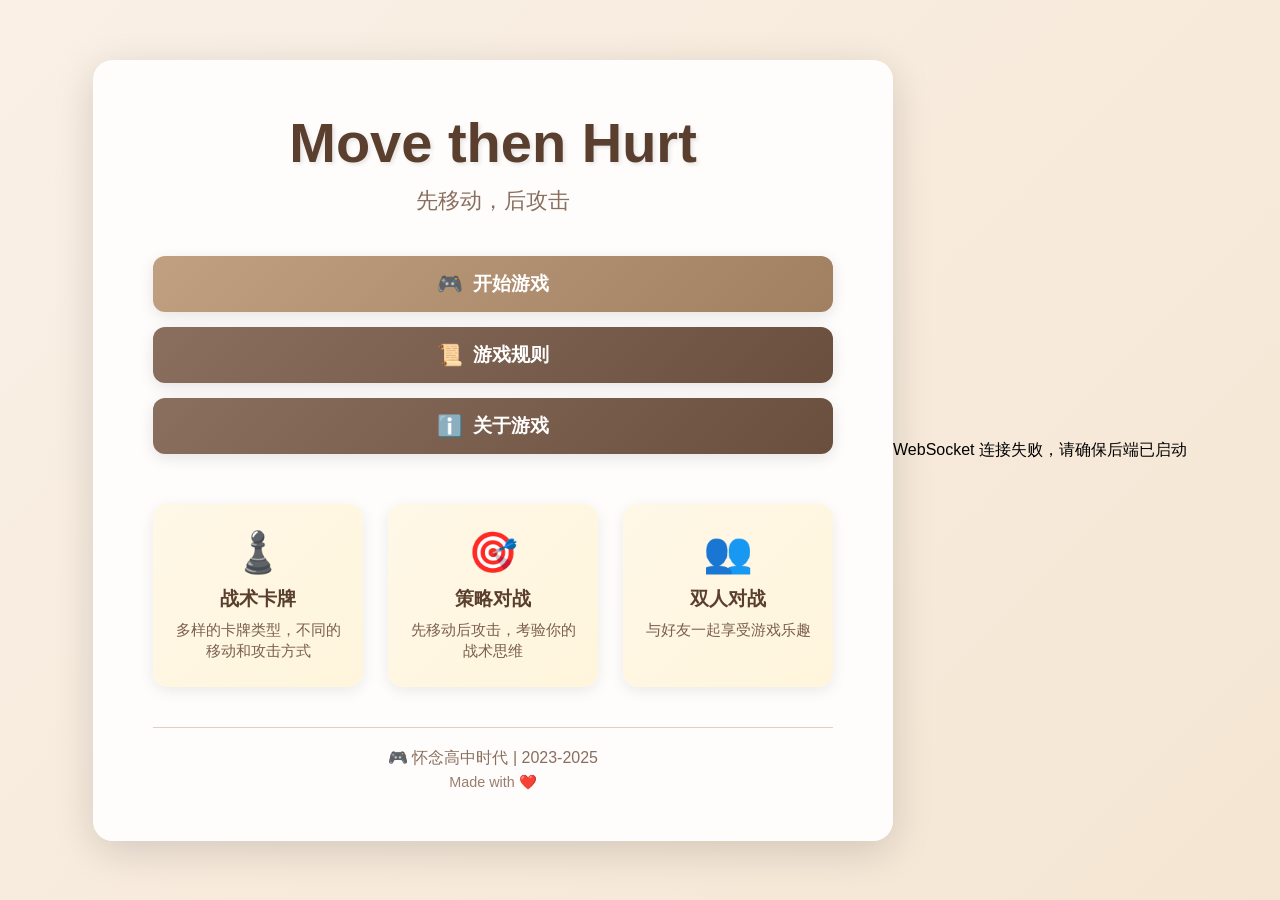
==== commit f56dd942: "Merge branch 'main' into linvin" ====
--- a/src/main/resources/static/index.html
+++ b/src/main/resources/static/index.html
@@ -8,28 +8,104 @@
 </head>
 <body>
 <div class="start-container">
-    <h1 class="game-title">Move then Hurt</h1>
-    <p class="subtitle">先移动，后攻击</p>
+    <div class="title-section">
+        <h1 class="game-title">Move then Hurt</h1>
+        <p class="subtitle">先移动，后攻击</p>
+    </div>
+    
     <div class="menu-buttons">
-        <button id="startGameBtn" class="menu-btn">开始游戏</button>
-        <button id="rulesBtn" class="menu-btn">游戏规则</button>
+        <button id="startGameBtn" class="menu-btn btn-primary">
+            <span class="btn-icon">🎮</span> 开始游戏
+        </button>
+        <button id="rulesBtn" class="menu-btn btn-secondary">
+            <span class="btn-icon">📜</span> 游戏规则
+        </button>
+        <button id="aboutBtn" class="menu-btn btn-secondary">
+            <span class="btn-icon">ℹ️</span> 关于游戏
+        </button>
     </div>
+    
+    <div class="feature-section">
+        <div class="feature-card">
+            <div class="feature-icon">♟️</div>
+            <h3>战术卡牌</h3>
+            <p>多样的卡牌类型，不同的移动和攻击方式</p>
+        </div>
+        <div class="feature-card">
+            <div class="feature-icon">🎯</div>
+            <h3>策略对战</h3>
+            <p>先移动后攻击，考验你的战术思维</p>
+        </div>
+        <div class="feature-card">
+            <div class="feature-icon">👥</div>
+            <h3>双人对战</h3>
+            <p>与好友一起享受游戏乐趣</p>
+        </div>
+    </div>
+    
     <div id="rulesModal" class="modal">
         <div class="modal-content">
-            <span class="close">&times;</span>
-            <h2>游戏规则</h2>
-            <ul>
-                <li>5x5 棋盘，红蓝双方各占两排，国王位于中间。</li>
-                <li>每回合可选择：移动单位、抽卡、部署手牌到己方两排。</li>
-                <li>移动后自动攻击攻击方向内的敌人。</li>
-                <li>卡牌有血量、伤害、移动方向和攻击方向（用箭头标注）。</li>
-                <li>国王死亡或被围堵则游戏结束。</li>
-                <li>更多细节请探索游戏！</li>
-            </ul>
+            <div class="modal-header">
+                <h2>🎯 游戏规则</h2>
+                <span class="close">&times;</span>
+            </div>
+            <div class="modal-body">
+                <div class="rule-section">
+                    <h3>📐 棋盘设置</h3>
+                    <p>5×5 棋盘，红蓝双方各占两排，国王位于中间</p>
+                </div>
+                <div class="rule-section">
+                    <h3>🎮 操作方式</h3>
+                    <p>每回合可选择：移动单位、抽卡、部署手牌到己方两排</p>
+                </div>
+                <div class="rule-section">
+                    <h3>⚔️ 攻击机制</h3>
+                    <p>移动后自动攻击攻击方向内的敌人</p>
+                </div>
+                <div class="rule-section">
+                    <h3>🃏 卡牌属性</h3>
+                    <p>卡牌有血量、伤害、移动方向和攻击方向（用箭头标注）</p>
+                </div>
+                <div class="rule-section">
+                    <h3>🏆 胜利条件</h3>
+                    <p>国王死亡或被围堵则游戏结束</p>
+                </div>
+            </div>
         </div>
     </div>
-    <footer>🎮 怀念高中时代 | 2023-2025</footer>
+    
+    <div id="aboutModal" class="modal">
+        <div class="modal-content">
+            <div class="modal-header">
+                <h2>ℹ️ 关于游戏</h2>
+                <span class="close">&times;</span>
+            </div>
+            <div class="modal-body">
+                <div class="about-section">
+                    <h3>🎮 Move then Hurt</h3>
+                    <p>一款充满策略的回合制卡牌对战游戏</p>
+                </div>
+                <div class="about-section">
+                    <h3>📅 开发历程</h3>
+                    <p>怀念高中时代 | 2023-2025</p>
+                </div>
+                <div class="about-section">
+                    <h3>💡 设计理念</h3>
+                    <p>简单易懂的规则，深度的策略性</p>
+                </div>
+                <div class="about-section">
+                    <h3>🔗 技术栈</h3>
+                    <p>Spring Boot + WebSocket + HTML5</p>
+                </div>
+            </div>
+        </div>
+    </div>
+    
+    <footer>
+        <p>🎮 怀念高中时代 | 2023-2025</p>
+        <p class="footer-small">Made with ❤️</p>
+    </footer>
 </div>
 <script type="module" src="js/main.js"></script>
 </body>
-</html>+</html>
